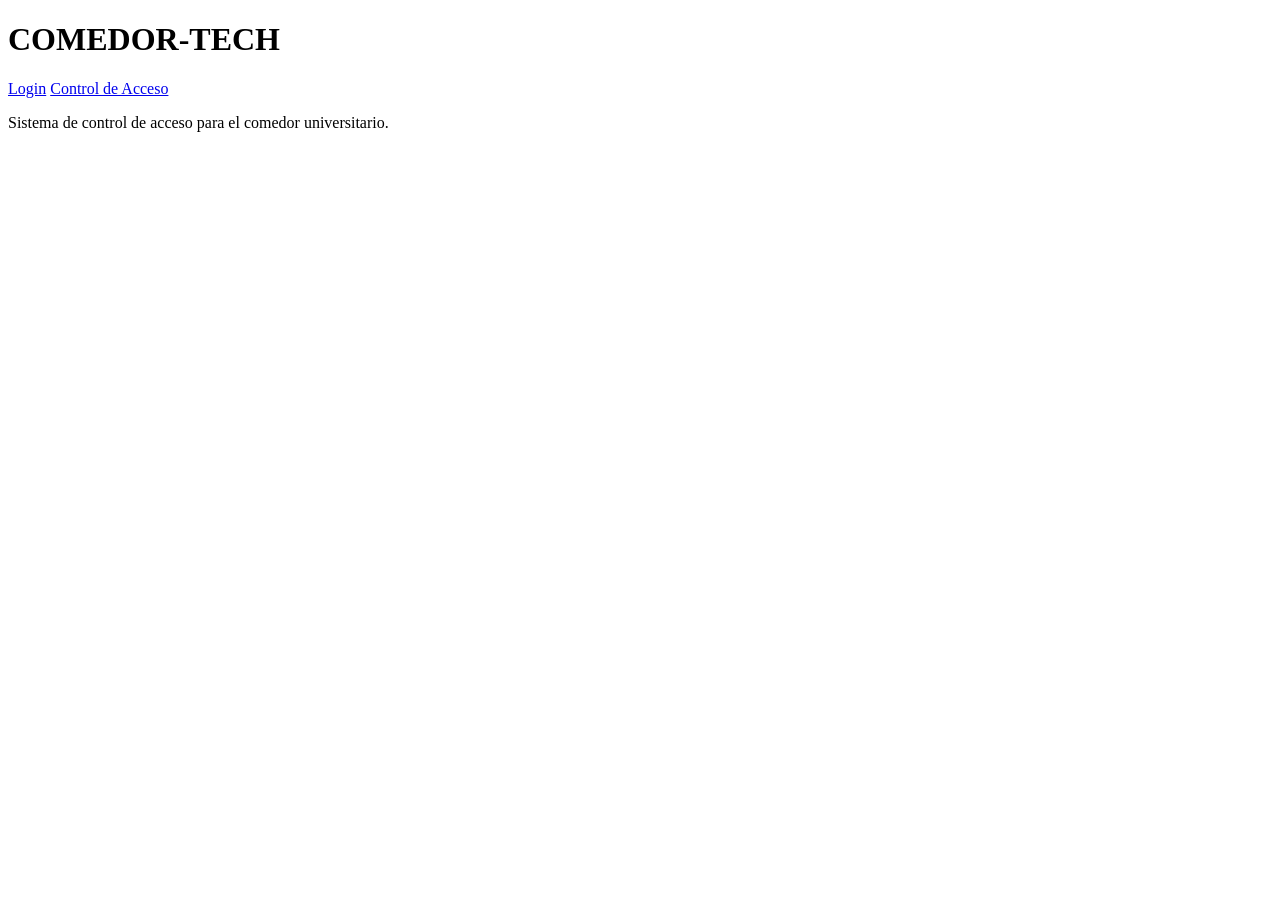
==== index.html @ e6b3d0af "commit" ====
<!DOCTYPE html>
<html lang="es">
<head>
    <meta charset="UTF-8">
    <title>COMEDOR-TECH</title>
</head>
<body>
    <h1>COMEDOR-TECH</h1>

    <nav>
        <a href="login.html">Login</a>
        <a href="acceso.html">Control de Acceso</a>
    </nav>

    <p>Sistema de control de acceso para el comedor universitario.</p>
</body>
</html>
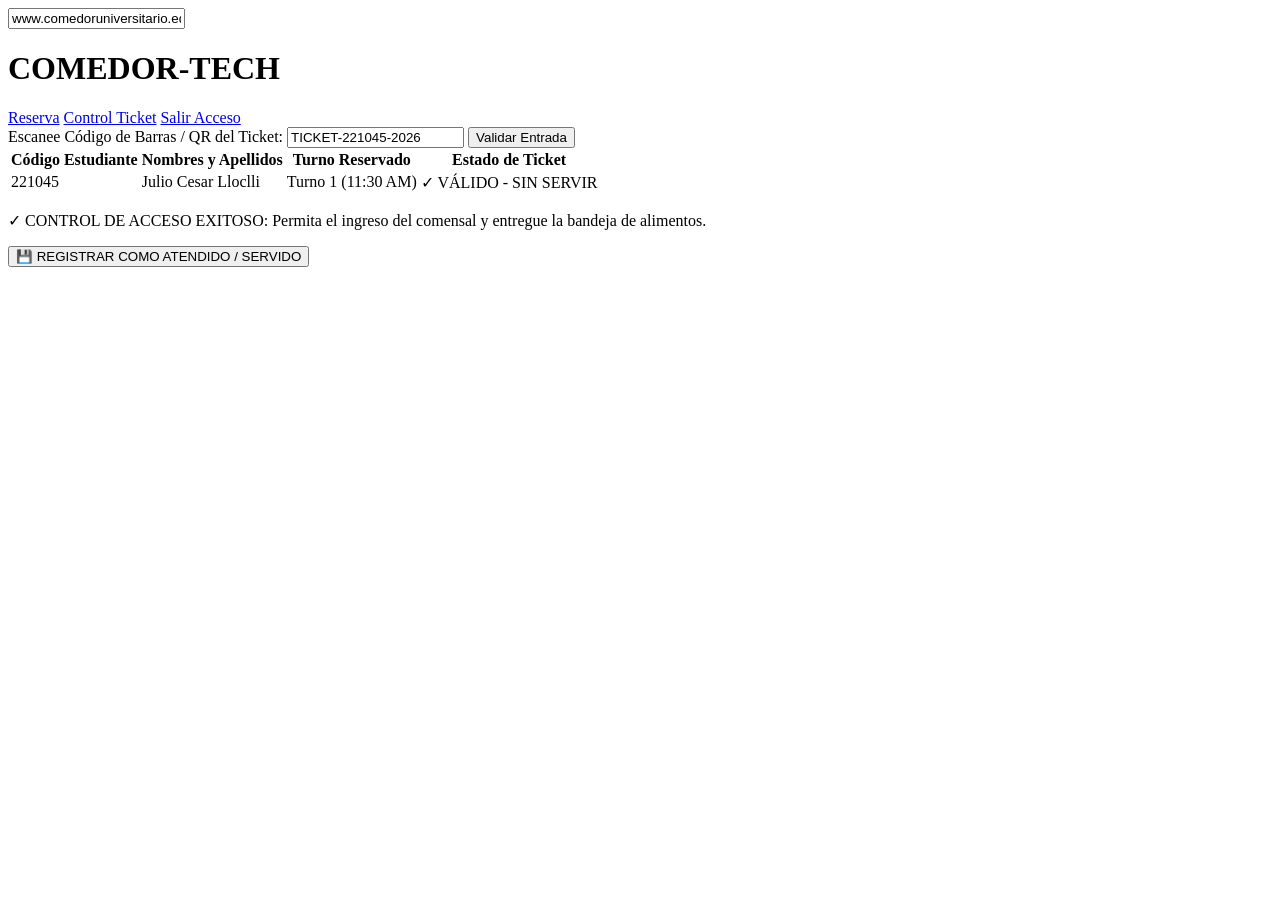
==== commit 1ce1289f: "Agrega interfaz COMEDOR-TECH segun prototipo" ====
--- a/index.html
+++ b/index.html
@@ -2,16 +2,73 @@
 <html lang="es">
 <head>
     <meta charset="UTF-8">
-    <title>COMEDOR-TECH</title>
+    <meta name="viewport" content="width=device-width, initial-scale=1.0">
+    <title>COMEDOR-TECH - Control de Acceso</title>
+    <link rel="stylesheet" href="css/styles.css">
 </head>
 <body>
-    <h1>COMEDOR-TECH</h1>
 
-    <nav>
-        <a href="login.html">Login</a>
-        <a href="acceso.html">Control de Acceso</a>
-    </nav>
+    <div class="barra-navegador">
+        <span class="btn-nav"></span>
+        <span class="btn-nav"></span>
+        <span class="btn-nav"></span>
+        <input type="text" value="www.comedoruniversitario.edu.pe/acceso" readonly>
+    </div>
 
-    <p>Sistema de control de acceso para el comedor universitario.</p>
+    <main class="contenedor">
+
+        <header class="encabezado">
+            <div class="logo"></div>
+
+            <h1>COMEDOR-TECH</h1>
+
+            <nav class="menu">
+                <a href="reserva.html">Reserva</a>
+                <a href="index.html">Control Ticket</a>
+                <a href="login.html">Salir Acceso</a>
+            </nav>
+        </header>
+
+        <section class="lector-ticket">
+            <label for="ticket">Escanee Código de Barras / QR del Ticket:</label>
+            <input type="text" id="ticket" value="TICKET-221045-2026">
+            <button onclick="validarEntrada()">Validar Entrada</button>
+        </section>
+
+        <section class="tabla-datos">
+            <table>
+                <thead>
+                    <tr>
+                        <th>Código Estudiante</th>
+                        <th>Nombres y Apellidos</th>
+                        <th>Turno Reservado</th>
+                        <th>Estado de Ticket</th>
+                    </tr>
+                </thead>
+
+                <tbody>
+                    <tr>
+                        <td>221045</td>
+                        <td>Julio Cesar Lloclli</td>
+                        <td>Turno 1 (11:30 AM)</td>
+                        <td id="estado-ticket">✓ VÁLIDO - SIN SERVIR</td>
+                    </tr>
+                </tbody>
+            </table>
+        </section>
+
+        <section class="mensaje-acceso">
+            <p id="mensaje">
+                ✓ CONTROL DE ACCESO EXITOSO: Permita el ingreso del comensal y entregue la bandeja de alimentos.
+            </p>
+        </section>
+
+        <button class="btn-servido" onclick="registrarServido()">
+            💾 REGISTRAR COMO ATENDIDO / SERVIDO
+        </button>
+
+    </main>
+
+    <script src="js/app.js"></script>
 </body>
 </html>
